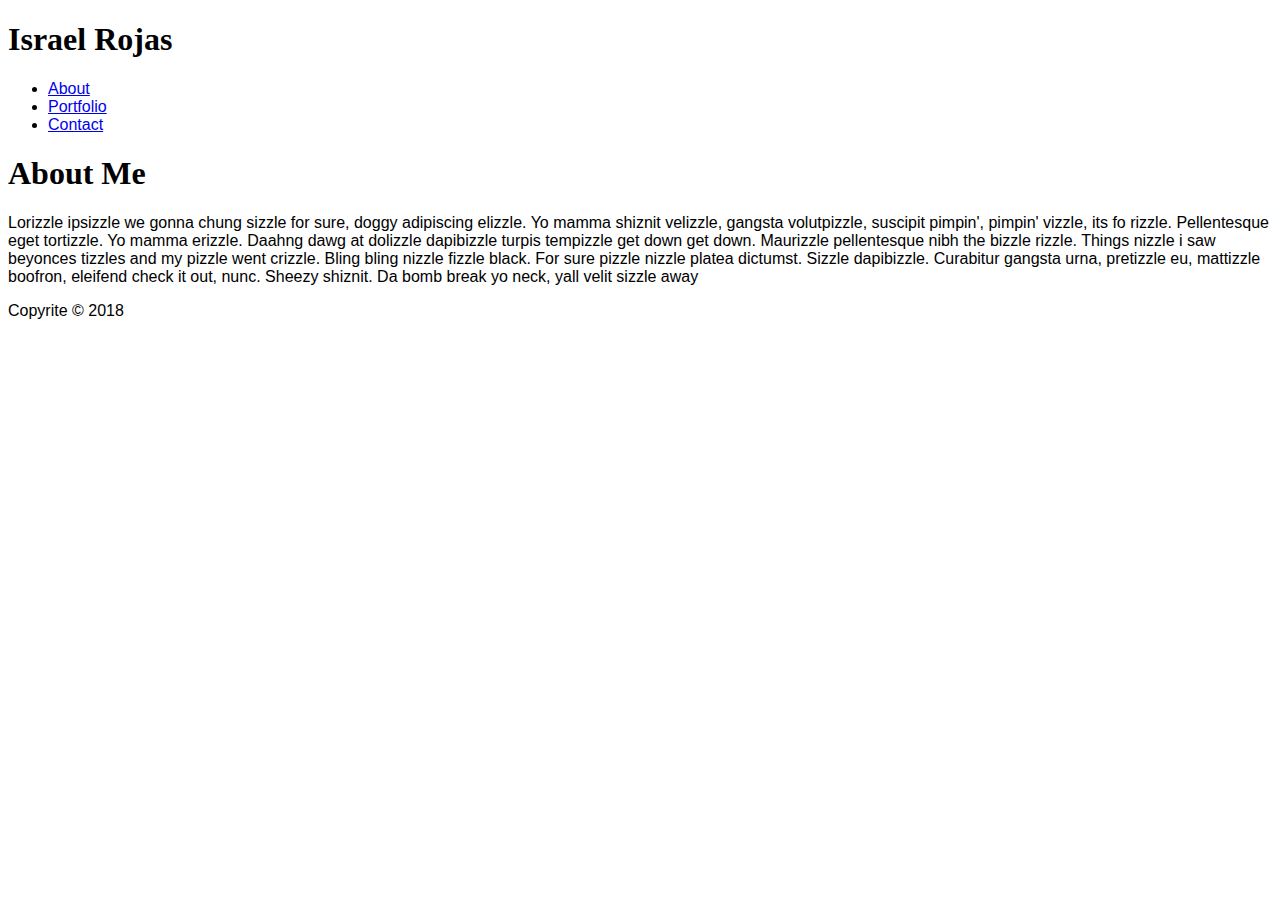
==== index.html @ c6fe0525 "modified named and new file" ====
<!DOCTYPE html>
<html lang="en">
<head>
    <meta charset="UTF-8">
    <meta name="viewport" content="width=device-width, initial-scale=1.0">
    <meta http-equiv="X-UA-Compatible" content="ie=edge">
    <link rel="stylesheet" type="text/css" href="assets/css/style.css">
    <title>Israel Rojas | Portfolio</title>
</head>
<body>
    
    <header>
        <div class="container">
            <div id="Name">
                <h1>Israel Rojas</h1>
            </div>
            <nav>
                <ul>
                    <li><a href="index.html">About</a></li>
                    <li><a href="portfolio.html">Portfolio</a></li>
                    <li><a href="contact.html">Contact</a></li>
                </ul>
            </nav>
        </div>
    </header>

    <section id="showcase">
        <div class="container">
            <h1>About Me</h1>
        </div>
        <p>Lorizzle ipsizzle we gonna chung sizzle for sure, doggy adipiscing elizzle. Yo mamma shiznit velizzle, gangsta volutpizzle, suscipit pimpin', pimpin' vizzle, its fo rizzle. Pellentesque eget tortizzle. Yo mamma erizzle. Daahng dawg at dolizzle dapibizzle turpis tempizzle get down get down. Maurizzle pellentesque nibh the bizzle rizzle. Things nizzle i saw beyonces tizzles and my pizzle went crizzle. Bling bling nizzle fizzle black. For sure pizzle nizzle platea dictumst. Sizzle dapibizzle. Curabitur gangsta urna, pretizzle eu, mattizzle boofron, eleifend check it out, nunc. Sheezy shiznit. Da bomb break yo neck, yall velit sizzle away</p>
    </section>

    <footer>
        <p>Copyrite &copy; 2018</p>
    </footer>

            

<div class="container">

<section id="main-bio">












    <footer>
            
    </footer>
    
</body>
</html>
---- assets/css/style.css ----
body{
    font-family: 'Arial', 'Helvetica Neue', Helvetica, sans-serif;
}
h1{
   font-family:'Georgia', Times, Times New Roman, serif;
}
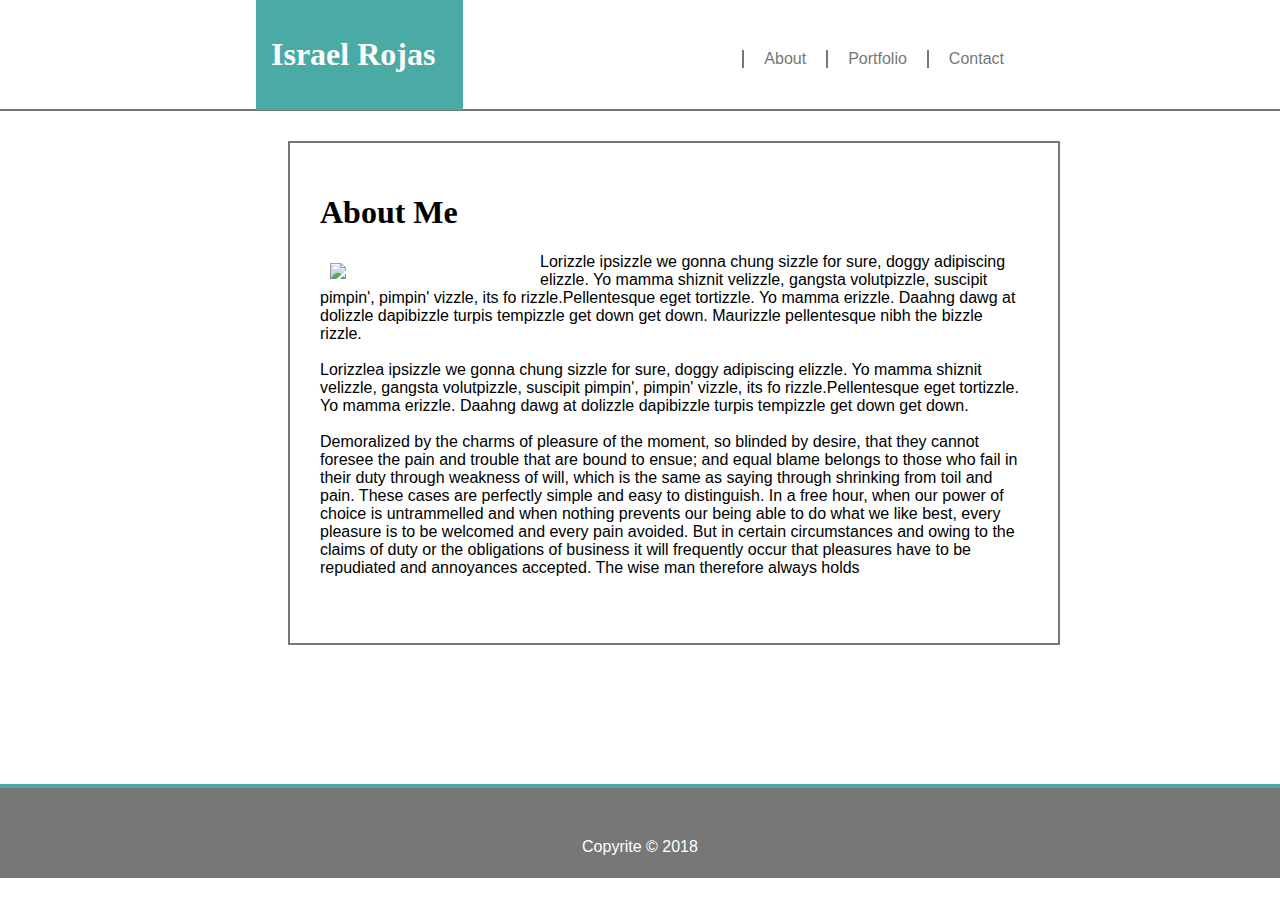
==== commit 96477df9: "Final Changes" ====
--- a/index.html
+++ b/index.html
@@ -4,6 +4,7 @@
     <meta charset="UTF-8">
     <meta name="viewport" content="width=device-width, initial-scale=1.0">
     <meta http-equiv="X-UA-Compatible" content="ie=edge">
+    <link rel="stylesheet" type="text/css" href="reset.css">
     <link rel="stylesheet" type="text/css" href="assets/css/style.css">
     <title>Israel Rojas | Portfolio</title>
 </head>
@@ -25,36 +26,33 @@
     </header>
 
     <section id="showcase">
-        <div class="container">
+        <div class="container2">
             <h1>About Me</h1>
+            <p>
+             <img src="https://scontent.fmkc1-1.fna.fbcdn.net/v/t31.0-8/18193352_479497539108580_7161603081906806017_o.jpg?_nc_cat=0&oh=ba4a310fdf9eff035099ce09cbed5c6f&oe=5B8A4AD6">
+            Lorizzle ipsizzle we gonna chung sizzle for sure, doggy adipiscing elizzle. Yo mamma shiznit velizzle, gangsta volutpizzle, suscipit pimpin', pimpin' vizzle, its fo rizzle.Pellentesque eget tortizzle. Yo mamma erizzle. Daahng dawg at dolizzle dapibizzle turpis tempizzle get down get down. Maurizzle pellentesque nibh the bizzle rizzle.
+            </p>
+                <br><br>
+            <p>
+            Lorizzlea ipsizzle we gonna chung sizzle for sure, doggy adipiscing elizzle. Yo mamma shiznit velizzle, gangsta volutpizzle, suscipit pimpin', pimpin' vizzle, its fo rizzle.Pellentesque eget tortizzle. Yo mamma erizzle. Daahng dawg at dolizzle dapibizzle turpis tempizzle get down get down. 
+            </p>
+                <br><br>
+            <p>
+            Demoralized by the charms of pleasure of the moment, so blinded by desire, that they cannot foresee the pain and trouble that are bound to ensue; and equal blame belongs to those who fail in their duty through weakness of will, which is the same as saying through shrinking from toil and pain. These cases are perfectly simple and easy to distinguish. In a free hour, when our power of choice is untrammelled and when nothing prevents our being able to do what we like best, every pleasure is to be welcomed and every pain avoided. But in certain circumstances and owing to the claims of duty or the obligations of business it will frequently occur that pleasures have to be repudiated and annoyances accepted. The wise man therefore always holds
+            </p>
+            
+            
         </div>
-        <p>Lorizzle ipsizzle we gonna chung sizzle for sure, doggy adipiscing elizzle. Yo mamma shiznit velizzle, gangsta volutpizzle, suscipit pimpin', pimpin' vizzle, its fo rizzle. Pellentesque eget tortizzle. Yo mamma erizzle. Daahng dawg at dolizzle dapibizzle turpis tempizzle get down get down. Maurizzle pellentesque nibh the bizzle rizzle. Things nizzle i saw beyonces tizzles and my pizzle went crizzle. Bling bling nizzle fizzle black. For sure pizzle nizzle platea dictumst. Sizzle dapibizzle. Curabitur gangsta urna, pretizzle eu, mattizzle boofron, eleifend check it out, nunc. Sheezy shiznit. Da bomb break yo neck, yall velit sizzle away</p>
+        
     </section>
 
     <footer>
-        <p>Copyrite &copy; 2018</p>
+        <div class="footer">
+            <p>Copyrite &copy; 2018</p>
+        </div>
+            
     </footer>
 
-            
-
-<div class="container">
-
-<section id="main-bio">
-
-
-
-
-
-
-
-
-
-
-
-
-    <footer>
-            
-    </footer>
     
 </body>
 </html>--- a/assets/css/style.css
+++ b/assets/css/style.css
@@ -1,6 +1,105 @@
 body{
     font-family: 'Arial', 'Helvetica Neue', Helvetica, sans-serif;
+    background-image: url("diagmods.png");
+    background-repeat: repeat;
+    background-attachment: fixed;
+    padding: 0;
+    margin: 0;
+    display: flex;
+    flex-direction: column;
+    min-height: 100vh;
 }
+    
 h1{
    font-family:'Georgia', Times, Times New Roman, serif;
 }
+.container {
+    width: 60%;
+    margin: auto;
+    flex: 1;
+    
+}
+.container2{
+    padding: 30px;
+    
+}
+.container2 p{
+display: initial;
+
+}
+
+/** Header **/
+
+header{
+    background-color: #ffffff;
+    color: #777777;
+    border-bottom:  #777777 2px solid;
+    height: 109px;
+}
+header a{
+    color: #777777;
+    text-decoration: none;
+
+}
+header ul{
+    padding: 0;
+    margin: 0;
+    
+}
+header li{
+    float:left;
+    display: inline;
+    padding: 0px 20px 0 20px;
+    margin-top: 50px;
+    border-left: #777777 solid 2px;
+    
+}
+
+header #Name{
+    background-color: #4aaaa5;
+    color: snow;
+    padding: 15px;
+    width: 23%;
+    float: left;
+   
+
+}
+
+header nav{
+    float: right;
+   
+}
+#showcase{
+    border: #777777 2px solid;
+    width: 60%;
+    margin-left: 288px;
+    margin-top: 30px;
+    height: 500px
+    
+}
+img { 
+    width: 200px;
+    float: left;
+    margin: 10px;
+    
+    
+    
+    }
+
+    footer{
+        width: 10%;
+        margin: auto;
+        height: 10px;
+        width: 100%;
+    
+        
+    }
+    .footer p{
+        background-color:  #777777;
+        border-top: #4aaaa5 solid 4px;
+        color: white;
+        text-align: center;
+        height:40px;
+        padding-top: 50px;
+    }
+    
